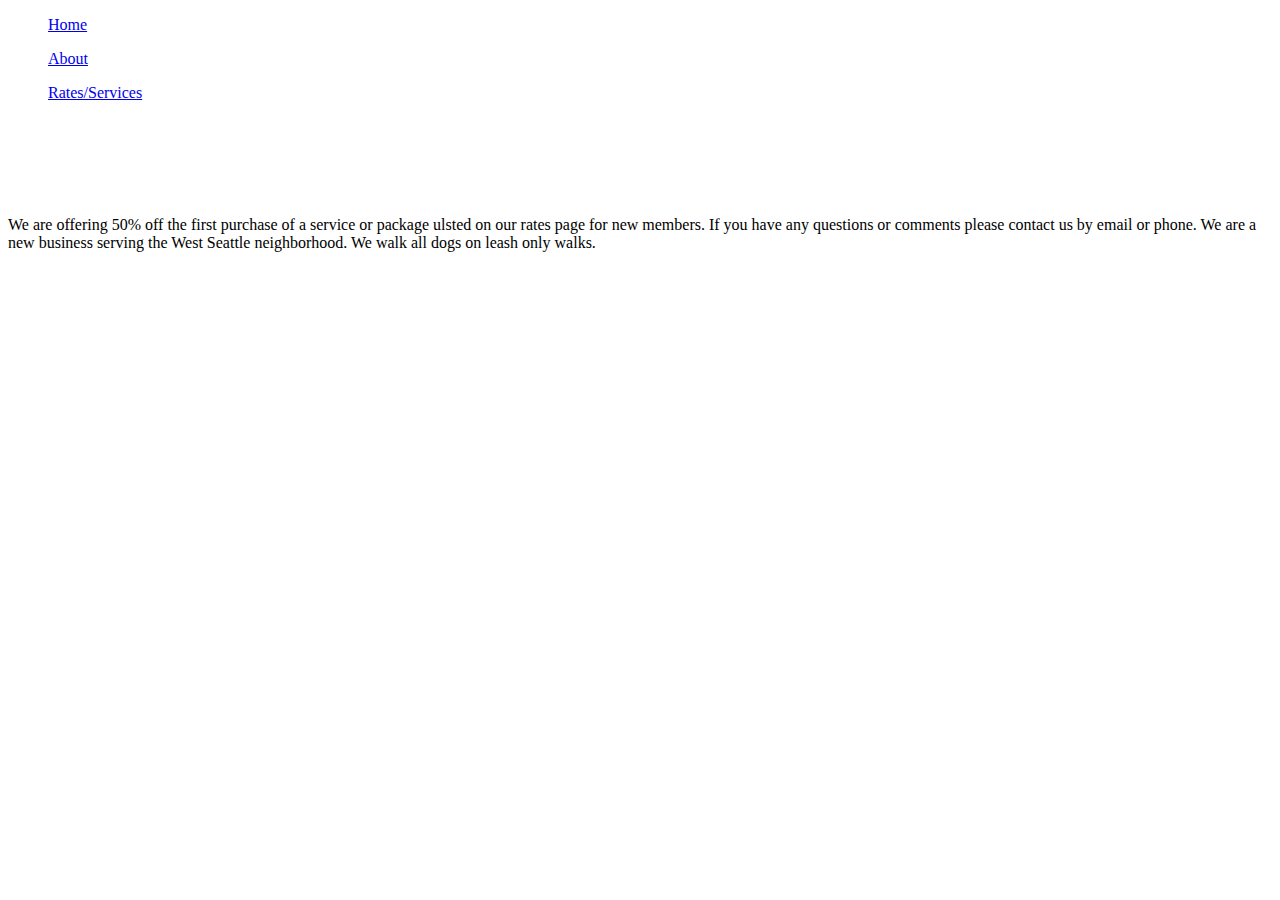
==== index.html @ 9be1c3f6 "Update index.html" ====
<!DOCTYPE html>
<html lang="en" dir="ltr">
  <head>
    <link href="css/styles.css" rel="stylesheet" type="text/css">
    <meta charset="utf-8">
    <title>Seattle Paws</title>
  </head>
  <body>
    <ul><a href="index.html">Home</a></ul>
    <ul><a href="About.html">About</a></ul>
    <ul><a href="services.html">Rates/Services</a></ul>
    <div class="thisArea">
      <div class="rainbow">
        <br>
        <h1>Welcome to Seattle Paws website!</h1>
        <p>We are offering 50% off the first purchase of a service or package ulsted on our rates page for new members. If you have any questions or comments please contact us by email or phone. We are a new business serving the West Seattle neighborhood. We walk all dogs on leash only walks.</p>
        <br>
        <br>
        <br>
        <br>
        <br>
        <br>
        <br>
        <br>
        <br>
        <br>
        <br>
        <br>
        <br>
        <br>
        <br>
        <br>
        <br>
        <br>
        <br>
        <br>
        <br>
        <br>
        <br>
        <br>
        <br>
        <br>
        <br>
        <br>
      </div class="rainbow">
    </div class="thisArea">
  </body>
</html>
---- css/styles.css ----
div.thisArea {
  background-image: url("Website/pixelhenry12.jpg");
  background-size: 70%;
  background-width: 200%;
  image-opacity: .02;
}

img url {
  opacity: .2;
}

li {
  color: white;
}

h1 {
  text-align: center;
  color: white;
  /* font-family: sans-serif;
  font-size: 30px;
  font-style: oblique;
  color: #40454c;
  list-style-type: none;
  margin: 0;
  padding: 0;
  width: 25%;
  background-color: #f1f1f1;
  height: 100%
  position: fixed;
  overflow: auto; */
}

p {
  color: black;
}

div.serv {
  background-image: url("https://01iajxoiw1-flywheel.netdna-ssl.com/wp-content/uploads/2017/04/black-labs-puppies-1024x564-40kb.jpg");
}
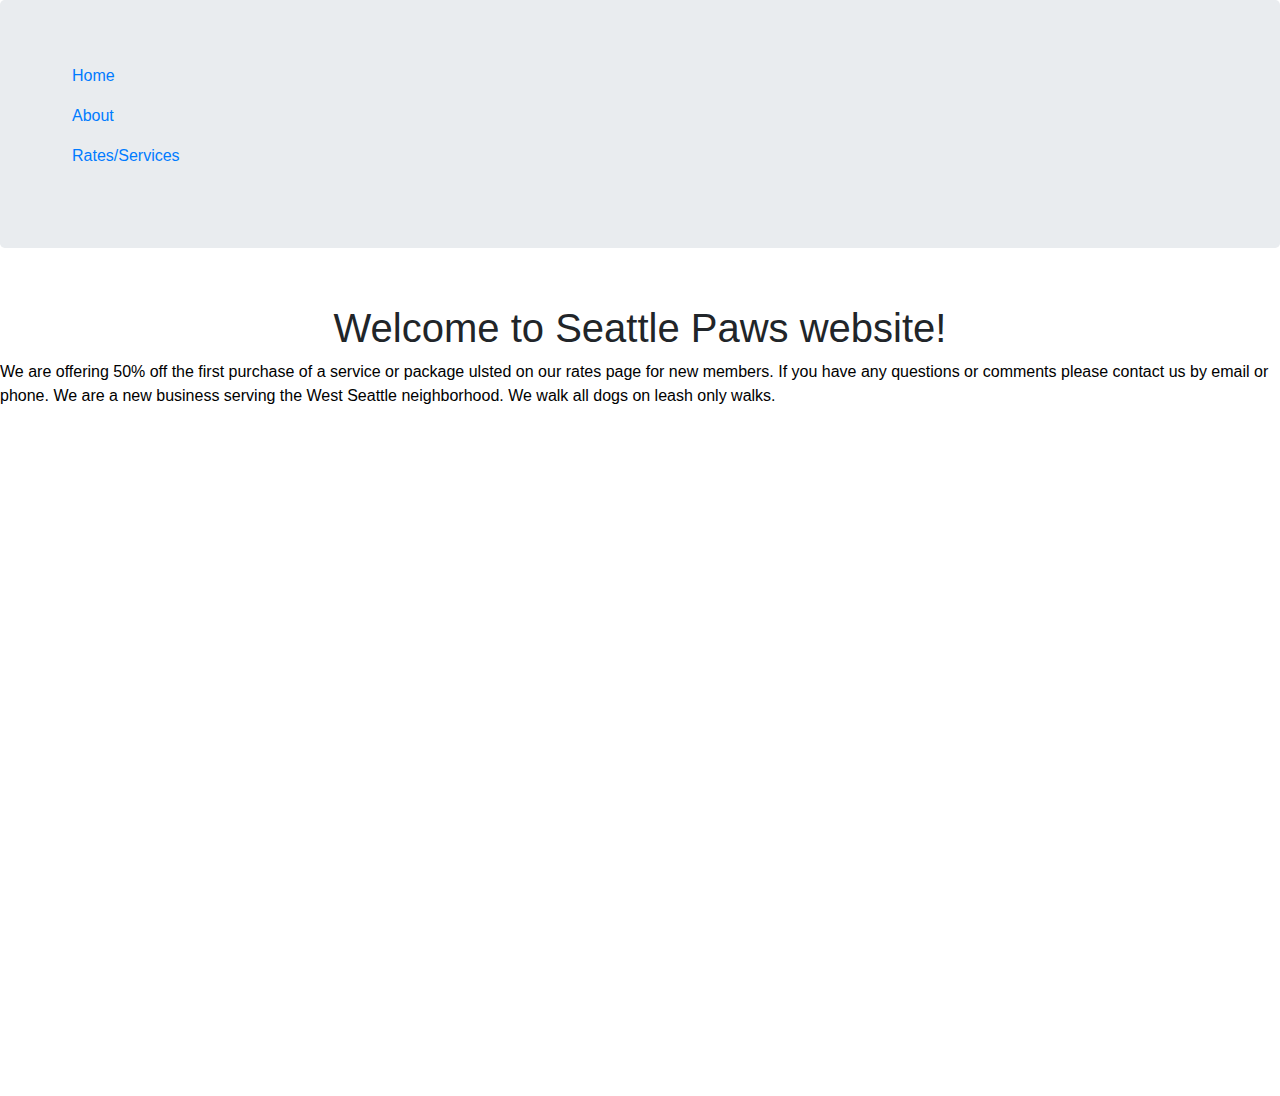
==== commit 1e48164c: "Add bootstrap" ====
--- a/index.html
+++ b/index.html
@@ -1,48 +1,52 @@
 <!DOCTYPE html>
 <html lang="en" dir="ltr">
-  <head>
-    <link href="css/styles.css" rel="stylesheet" type="text/css">
-    <meta charset="utf-8">
-    <title>Seattle Paws</title>
-  </head>
-  <body>
+<head>
+  <link href="css/styles.css" rel="stylesheet" type="text/css">
+  <link rel="stylesheet" href="https://maxcdn.bootstrapcdn.com/bootstrap/4.0.0/css/bootstrap.min.css" integrity="sha384-Gn5384xqQ1aoWXA+058RXPxPg6fy4IWvTNh0E263XmFcJlSAwiGgFAW/dAiS6JXm" crossorigin="anonymous">
+  <script src="https://maxcdn.bootstrapcdn.com/bootstrap/4.0.0/js/bootstrap.min.js" integrity="sha384-JZR6Spejh4U02d8jOt6vLEHfe/JQGiRRSQQxSfFWpi1MquVdAyjUar5+76PVCmYl" crossorigin="anonymous"></script>
+  <meta charset="utf-8">
+  <title>Seattle Paws</title>
+</head>
+<body class="mainPage">
+  <div class="jumbotron jumbotron-flex">
     <ul><a href="index.html">Home</a></ul>
     <ul><a href="About.html">About</a></ul>
     <ul><a href="services.html">Rates/Services</a></ul>
-    <div class="thisArea">
-      <div class="rainbow">
-        <br>
-        <h1>Welcome to Seattle Paws website!</h1>
-        <p>We are offering 50% off the first purchase of a service or package ulsted on our rates page for new members. If you have any questions or comments please contact us by email or phone. We are a new business serving the West Seattle neighborhood. We walk all dogs on leash only walks.</p>
-        <br>
-        <br>
-        <br>
-        <br>
-        <br>
-        <br>
-        <br>
-        <br>
-        <br>
-        <br>
-        <br>
-        <br>
-        <br>
-        <br>
-        <br>
-        <br>
-        <br>
-        <br>
-        <br>
-        <br>
-        <br>
-        <br>
-        <br>
-        <br>
-        <br>
-        <br>
-        <br>
-        <br>
-      </div class="rainbow">
-    </div class="thisArea">
-  </body>
+  </div class="jumbotron jumbotron-flex">
+  <div class="thisArea">
+    <div class="rainbow">
+      <br>
+      <h1>Welcome to Seattle Paws website!</h1>
+      <p>We are offering 50% off the first purchase of a service or package ulsted on our rates page for new members. If you have any questions or comments please contact us by email or phone. We are a new business serving the West Seattle neighborhood. We walk all dogs on leash only walks.</p>
+      <br>
+      <br>
+      <br>
+      <br>
+      <br>
+      <br>
+      <br>
+      <br>
+      <br>
+      <br>
+      <br>
+      <br>
+      <br>
+      <br>
+      <br>
+      <br>
+      <br>
+      <br>
+      <br>
+      <br>
+      <br>
+      <br>
+      <br>
+      <br>
+      <br>
+      <br>
+      <br>
+      <br>
+    </div class="rainbow">
+  </div class="thisArea">
+</body class="mainPage">
 </html>
--- a/css/styles.css
+++ b/css/styles.css
@@ -1,5 +1,5 @@
-div.thisArea {
-  background-image: url("Website/pixelhenry12.jpg");
+body {
+  background-image: url("/henrypixel.jpg");
   background-size: 70%;
   background-width: 200%;
   image-opacity: .02;
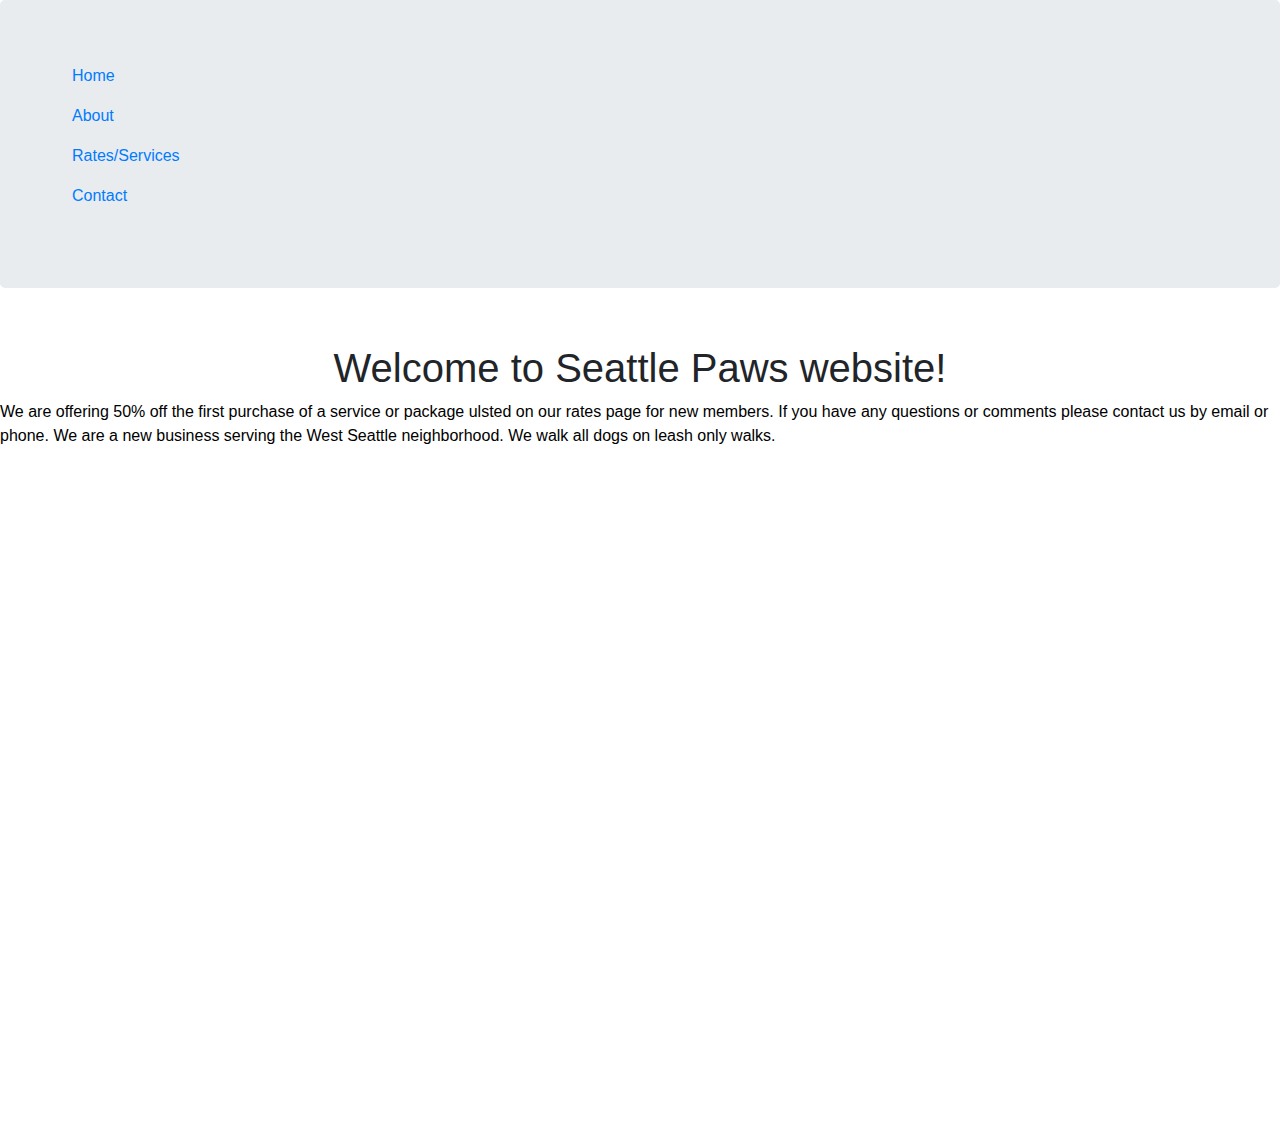
==== commit 451d82da: "Few updates" ====
--- a/index.html
+++ b/index.html
@@ -12,6 +12,7 @@
     <ul><a href="index.html">Home</a></ul>
     <ul><a href="About.html">About</a></ul>
     <ul><a href="services.html">Rates/Services</a></ul>
+    <ul><a href="Contact.html">Contact</a></ul>
   </div class="jumbotron jumbotron-flex">
   <div class="thisArea">
     <div class="rainbow">
--- a/css/styles.css
+++ b/css/styles.css
@@ -3,6 +3,11 @@
   background-size: 70%;
   background-width: 200%;
   image-opacity: .02;
+}
+
+.jumbotron {
+  background-color: : #5b82c1;
+  color: black;
 }
 
 img url {
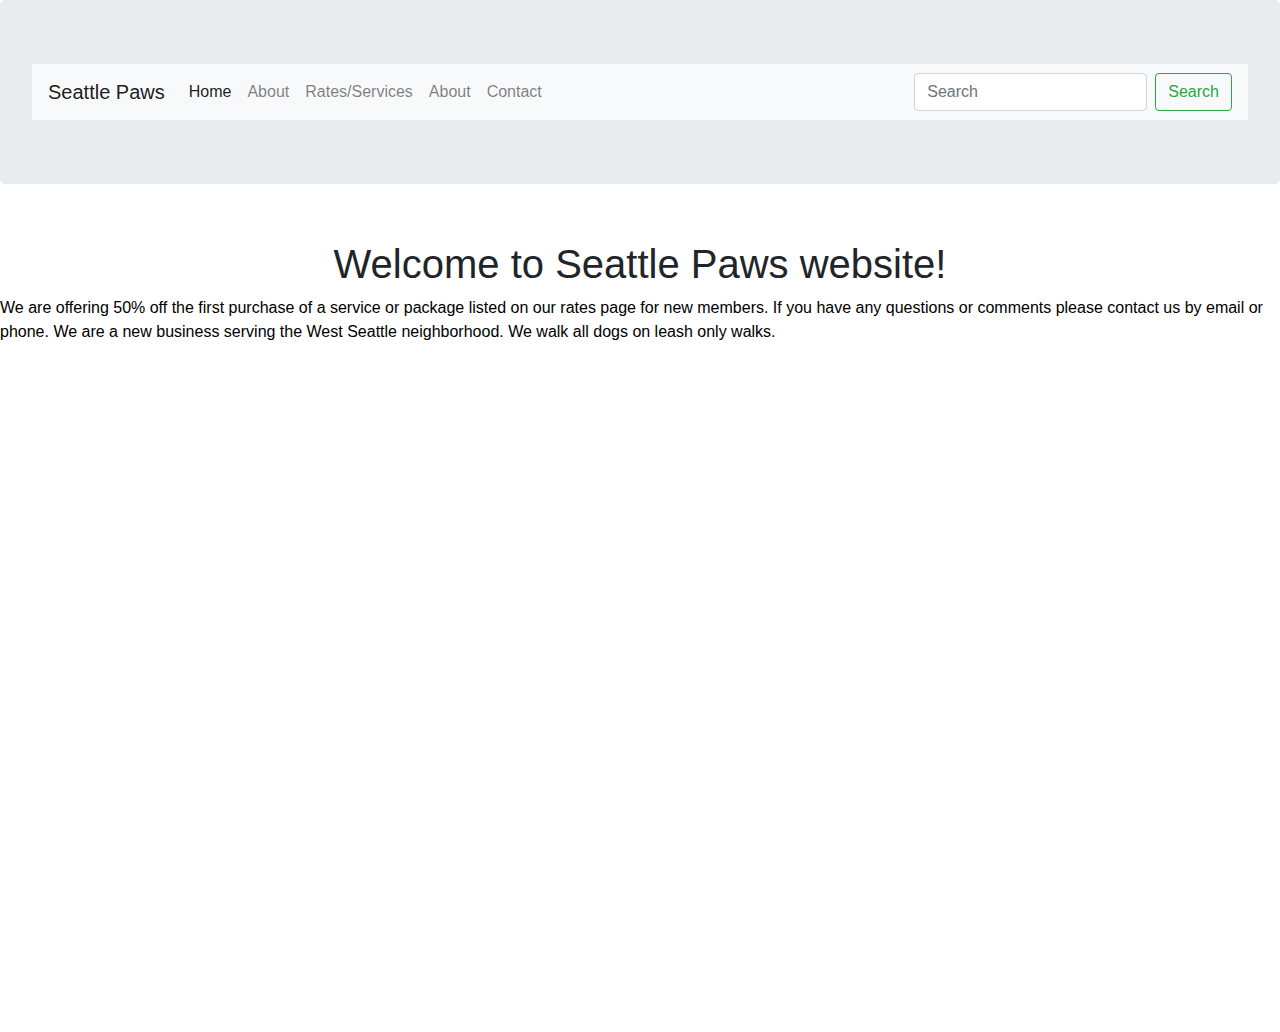
==== commit 0cca6d59: "Update Navigation Bar" ====
--- a/index.html
+++ b/index.html
@@ -7,18 +7,51 @@
   <meta charset="utf-8">
   <title>Seattle Paws</title>
 </head>
-<body class="mainPage">
+<body>
   <div class="jumbotron jumbotron-flex">
-    <ul><a href="index.html">Home</a></ul>
-    <ul><a href="About.html">About</a></ul>
-    <ul><a href="services.html">Rates/Services</a></ul>
-    <ul><a href="Contact.html">Contact</a></ul>
+    <nav class="navbar navbar-expand-lg navbar-light bg-light">
+      <a class="navbar-brand" href="index.html">Seattle Paws</a>
+      <button class="navbar-toggler" type="button" data-toggle="collapse" data-target="#navbarSupportedContent" aria-controls="navbarSupportedContent" aria-expanded="false" aria-label="Toggle navigation">
+        <span class="navbar-toggler-icon"></span>
+      </button>
+
+      <div class="collapse navbar-collapse" id="navbarSupportedContent">
+        <ul class="navbar-nav mr-auto">
+          <!--Button-->
+          <li class="nav-item active">
+            <a class="nav-link" href="index.html">Home<span class="sr-only">(current)</span></a>
+          </li>
+          <!--Button-->
+          <li class="nav-item">
+            <a class="nav-link" href="About.html">About</a>
+          </li>
+          <!--Button-->
+          <li class="nav-item">
+            <a class="nav-link" href="About.html">Rates/Services</a>
+          </li>
+          <!--Button-->
+          <li class="nav-item">
+            <a class="nav-link" href="services.html">About</a>
+          </li>
+          <!--Button-->
+          <li class="nav-item">
+            <a class="nav-link" href="Contact.html">Contact</a>
+          </li>
+        </ul>
+        <form class="form-inline my-2 my-lg-0">
+          <input class="form-control mr-sm-2" type="search" placeholder="Search" aria-label="Search">
+          <button class="btn btn-outline-success my-2 my-sm-0" type="submit">Search</button>
+        </form>
+      </div>
+    </nav>
   </div class="jumbotron jumbotron-flex">
-  <div class="thisArea">
-    <div class="rainbow">
+  <!-- <div class="thisArea"> -->
+    <!-- <div class="rainbow"> -->
+<div class="bHenry serv">
+
       <br>
       <h1>Welcome to Seattle Paws website!</h1>
-      <p>We are offering 50% off the first purchase of a service or package ulsted on our rates page for new members. If you have any questions or comments please contact us by email or phone. We are a new business serving the West Seattle neighborhood. We walk all dogs on leash only walks.</p>
+      <p>We are offering 50% off the first purchase of a service or package listed on our rates page for new members. If you have any questions or comments please contact us by email or phone. We are a new business serving the West Seattle neighborhood. We walk all dogs on leash only walks.</p>
       <br>
       <br>
       <br>
@@ -47,7 +80,8 @@
       <br>
       <br>
       <br>
-    </div class="rainbow">
-  </div class="thisArea">
-</body class="mainPage">
+    </div>
+    <!-- </div class="rainbow"> -->
+  <!-- </div class="thisArea"> -->
+</body>
 </html>
--- a/css/styles.css
+++ b/css/styles.css
@@ -1,8 +1,10 @@
 body {
-  background-image: url("/henrypixel.jpg");
-  background-size: 70%;
+  background-color: lightgreen;
+  /* background-image: url("/img/henrypixel.jpg"); */
+  /* background-image: image("img/henrypixel.jpg");
+  /* background-size: 70%;
   background-width: 200%;
-  image-opacity: .02;
+  image-opacity: .02; */
 }
 
 .jumbotron {
@@ -10,8 +12,8 @@
   color: black;
 }
 
-img url {
-  opacity: .2;
+/* img url {
+  opacity: .2; */
 }
 
 li {
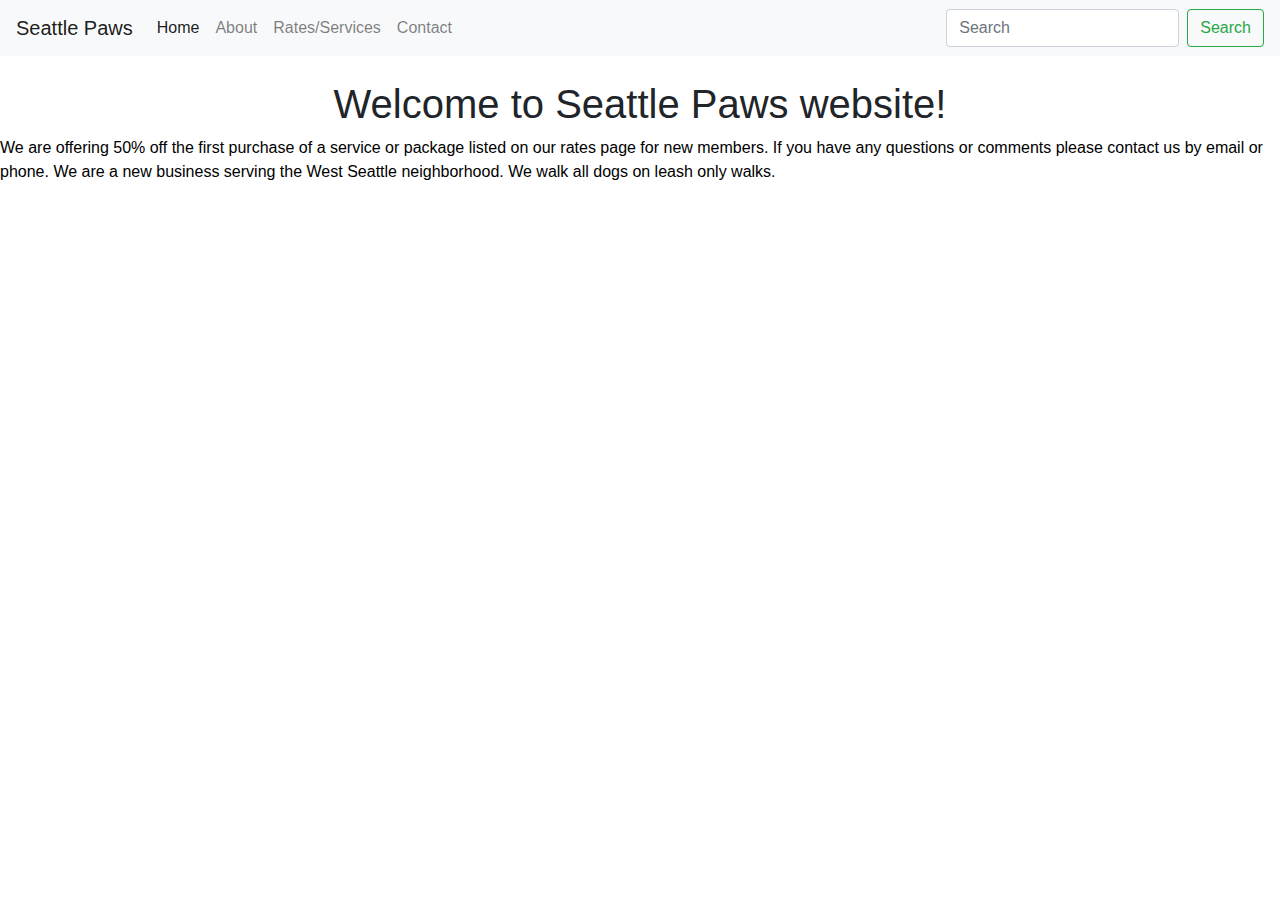
==== commit d830e041: "Fix error in navigation bar" ====
--- a/index.html
+++ b/index.html
@@ -8,7 +8,7 @@
   <title>Seattle Paws</title>
 </head>
 <body>
-  <div class="jumbotron jumbotron-flex">
+  <div class="jumbotron-flex">
     <nav class="navbar navbar-expand-lg navbar-light bg-light">
       <a class="navbar-brand" href="index.html">Seattle Paws</a>
       <button class="navbar-toggler" type="button" data-toggle="collapse" data-target="#navbarSupportedContent" aria-controls="navbarSupportedContent" aria-expanded="false" aria-label="Toggle navigation">
@@ -27,11 +27,7 @@
           </li>
           <!--Button-->
           <li class="nav-item">
-            <a class="nav-link" href="About.html">Rates/Services</a>
-          </li>
-          <!--Button-->
-          <li class="nav-item">
-            <a class="nav-link" href="services.html">About</a>
+            <a class="nav-link" href="services.html">Rates/Services</a>
           </li>
           <!--Button-->
           <li class="nav-item">
@@ -44,7 +40,7 @@
         </form>
       </div>
     </nav>
-  </div class="jumbotron jumbotron-flex">
+  </div class="jumbotron-flex">
   <!-- <div class="thisArea"> -->
     <!-- <div class="rainbow"> -->
 <div class="bHenry serv">
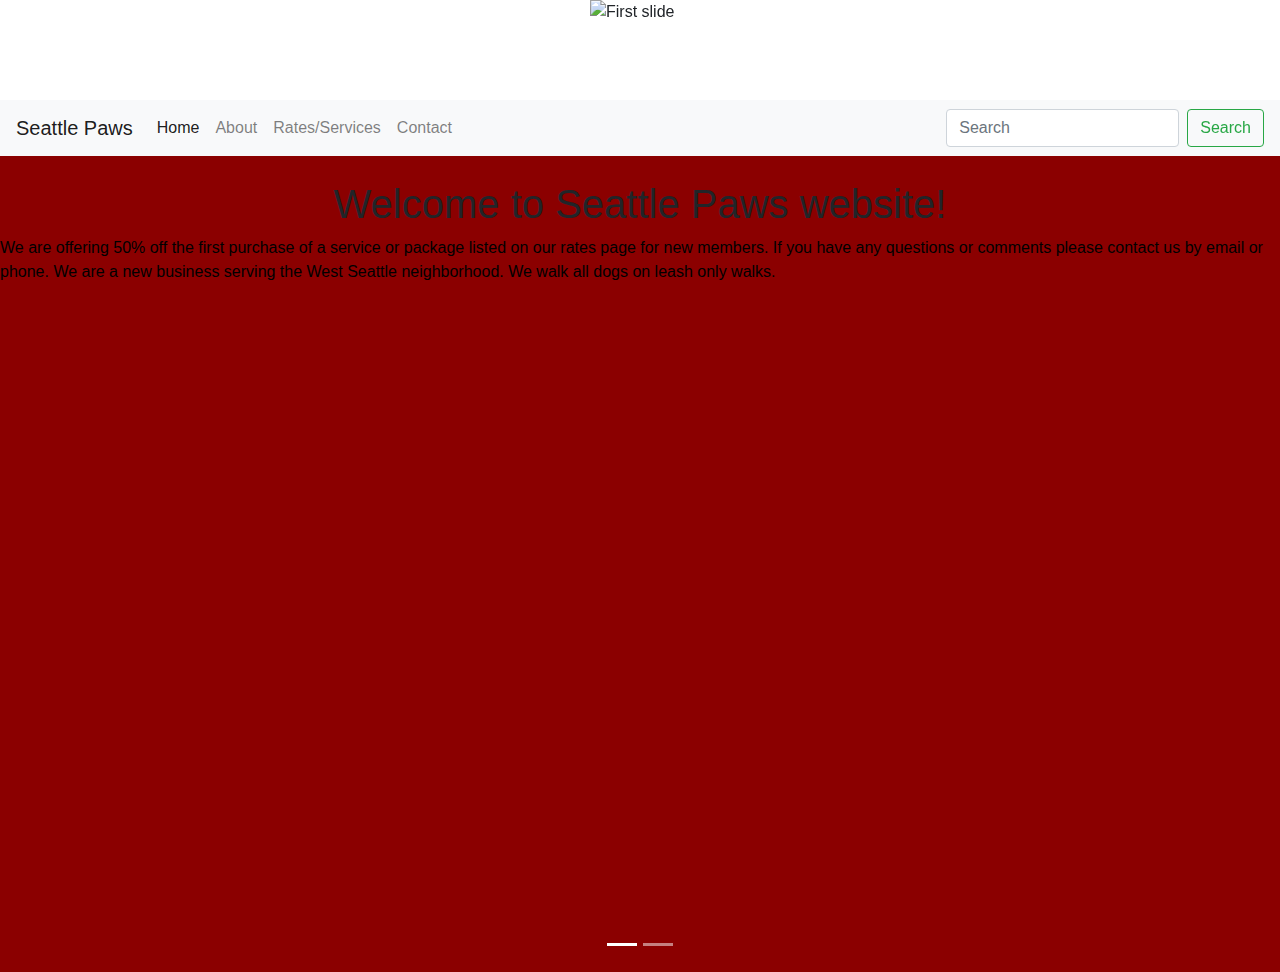
==== commit aa7564c0: "Fix caroussel" ====
--- a/index.html
+++ b/index.html
@@ -1,13 +1,36 @@
 <!DOCTYPE html>
 <html lang="en" dir="ltr">
 <head>
+  <script src="js/scripts.js"></script>
   <link href="css/styles.css" rel="stylesheet" type="text/css">
+  <script src="https://code.jquery.com/jquery-3.3.1.js" integrity="sha256-2Kok7MbOyxpgUVvAk/HJ2jigOSYS2auK4Pfzbm7uH60=" crossorigin="anonymous"></script>
   <link rel="stylesheet" href="https://maxcdn.bootstrapcdn.com/bootstrap/4.0.0/css/bootstrap.min.css" integrity="sha384-Gn5384xqQ1aoWXA+058RXPxPg6fy4IWvTNh0E263XmFcJlSAwiGgFAW/dAiS6JXm" crossorigin="anonymous">
   <script src="https://maxcdn.bootstrapcdn.com/bootstrap/4.0.0/js/bootstrap.min.js" integrity="sha384-JZR6Spejh4U02d8jOt6vLEHfe/JQGiRRSQQxSfFWpi1MquVdAyjUar5+76PVCmYl" crossorigin="anonymous"></script>
   <meta charset="utf-8">
   <title>Seattle Paws</title>
 </head>
 <body>
+  <div id="carouselExampleIndicators" class="carousel slide" data-ride="carousel">
+  <ol class="carousel-indicators">
+    <li data-target="#carouselExampleIndicators" data-slide-to="0" class="active"></li>
+    <li data-target="#carouselExampleIndicators" data-slide-to="1"></li>
+  </ol>
+  <div class="carousel-inner">
+    <div class="carousel-item active">
+      <img class="d-block" width="100px" height="100px" src="img/pic1.jpg" alt="First slide">
+    </div>
+    <div class="carousel-item">
+      <img class="d-block" width="100px" height="100px" src="img/pic2.jpg" alt="Second slide">
+    </div>
+  <a class="carousel-control-prev" href="#carouselExampleIndicators" role="button" data-slide="prev">
+    <span class="carousel-control-prev-icon" aria-hidden="true"></span>
+    <span class="sr-only">Previous</span>
+  </a>
+  <a class="carousel-control-next" href="#carouselExampleIndicators" role="button" data-slide="next">
+    <span class="carousel-control-next-icon" aria-hidden="true"></span>
+    <span class="sr-only">Next</span>
+  </a>
+</div>
   <div class="jumbotron-flex">
     <nav class="navbar navbar-expand-lg navbar-light bg-light">
       <a class="navbar-brand" href="index.html">Seattle Paws</a>
--- a/css/styles.css
+++ b/css/styles.css
@@ -12,12 +12,18 @@
   color: black;
 }
 
-/* img url {
-  opacity: .2; */
+.carousel-inner img {
+  margin: auto;
 }
 
 li {
   color: white;
+}
+
+.photographyFour {
+  align-items: center;
+  align-content: center;
+  align-self: center;
 }
 
 h1 {
@@ -42,5 +48,6 @@
 }
 
 div.serv {
-  background-image: url("https://01iajxoiw1-flywheel.netdna-ssl.com/wp-content/uploads/2017/04/black-labs-puppies-1024x564-40kb.jpg");
+  background-color: darkred;
+  /* background-image: url("https://01iajxoiw1-flywheel.netdna-ssl.com/wp-content/uploads/2017/04/black-labs-puppies-1024x564-40kb.jpg"); */
 }
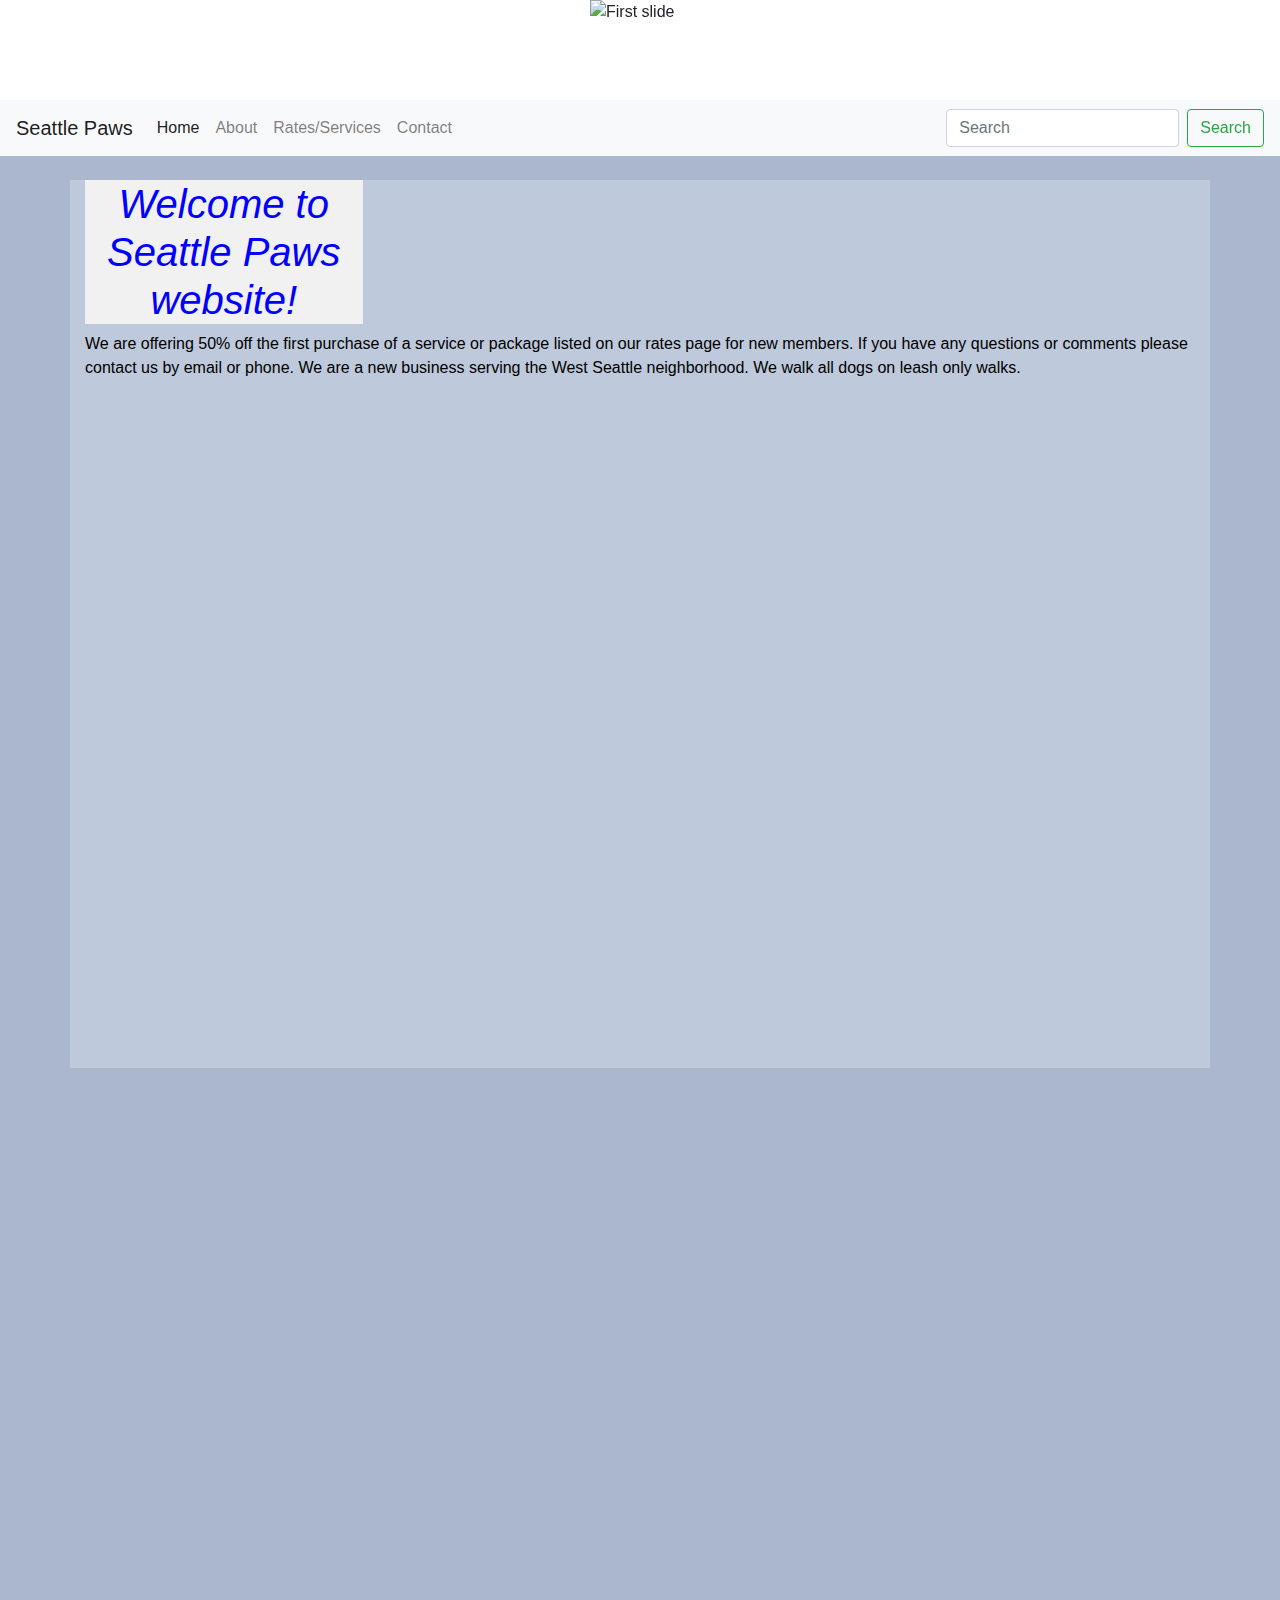
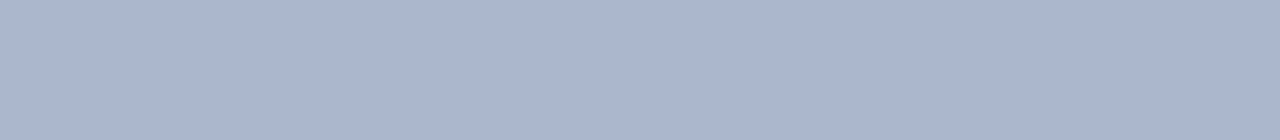
==== commit 466468de: "Updates" ====
--- a/index.html
+++ b/index.html
@@ -2,6 +2,7 @@
 <html lang="en" dir="ltr">
 <head>
   <script src="js/scripts.js"></script>
+  <link href="css/animate.css" rel="stylesheet" type="text/css">
   <link href="css/styles.css" rel="stylesheet" type="text/css">
   <script src="https://code.jquery.com/jquery-3.3.1.js" integrity="sha256-2Kok7MbOyxpgUVvAk/HJ2jigOSYS2auK4Pfzbm7uH60=" crossorigin="anonymous"></script>
   <link rel="stylesheet" href="https://maxcdn.bootstrapcdn.com/bootstrap/4.0.0/css/bootstrap.min.css" integrity="sha384-Gn5384xqQ1aoWXA+058RXPxPg6fy4IWvTNh0E263XmFcJlSAwiGgFAW/dAiS6JXm" crossorigin="anonymous">
@@ -11,66 +12,100 @@
 </head>
 <body>
   <div id="carouselExampleIndicators" class="carousel slide" data-ride="carousel">
-  <ol class="carousel-indicators">
-    <li data-target="#carouselExampleIndicators" data-slide-to="0" class="active"></li>
-    <li data-target="#carouselExampleIndicators" data-slide-to="1"></li>
-  </ol>
-  <div class="carousel-inner">
-    <div class="carousel-item active">
-      <img class="d-block" width="100px" height="100px" src="img/pic1.jpg" alt="First slide">
+    <ol class="carousel-indicators">
+      <li data-target="#carouselExampleIndicators" data-slide-to="0" class="active"></li>
+      <li data-target="#carouselExampleIndicators" data-slide-to="1"></li>
+    </ol>
+    <div class="carousel-inner">
+      <div class="carousel-item active">
+        <img class="d-block" width="100px" height="100px" src="img/pic1.jpg" alt="First slide">
+      </div>
+      <div class="carousel-item">
+        <img class="d-block" width="100px" height="100px" src="img/pic2.jpg" alt="Second slide">
+      </div>
+      <a class="carousel-control-prev" href="#carouselExampleIndicators" role="button" data-slide="prev">
+        <span class="carousel-control-prev-icon" aria-hidden="true"></span>
+        <span class="sr-only">Previous</span>
+      </a>
+      <a class="carousel-control-next" href="#carouselExampleIndicators" role="button" data-slide="next">
+        <span class="carousel-control-next-icon" aria-hidden="true"></span>
+        <span class="sr-only">Next</span>
+      </a>
     </div>
-    <div class="carousel-item">
-      <img class="d-block" width="100px" height="100px" src="img/pic2.jpg" alt="Second slide">
     </div>
-  <a class="carousel-control-prev" href="#carouselExampleIndicators" role="button" data-slide="prev">
-    <span class="carousel-control-prev-icon" aria-hidden="true"></span>
-    <span class="sr-only">Previous</span>
-  </a>
-  <a class="carousel-control-next" href="#carouselExampleIndicators" role="button" data-slide="next">
-    <span class="carousel-control-next-icon" aria-hidden="true"></span>
-    <span class="sr-only">Next</span>
-  </a>
-</div>
-  <div class="jumbotron-flex">
-    <nav class="navbar navbar-expand-lg navbar-light bg-light">
-      <a class="navbar-brand" href="index.html">Seattle Paws</a>
-      <button class="navbar-toggler" type="button" data-toggle="collapse" data-target="#navbarSupportedContent" aria-controls="navbarSupportedContent" aria-expanded="false" aria-label="Toggle navigation">
-        <span class="navbar-toggler-icon"></span>
-      </button>
+    <div class="jumbotron-flex">
+      <nav class="navbar navbar-expand-lg navbar-light bg-light">
+        <a class="navbar-brand" href="index.html">Seattle Paws</a>
+        <button class="navbar-toggler" type="button" data-toggle="collapse" data-target="#navbarSupportedContent" aria-controls="navbarSupportedContent" aria-expanded="false" aria-label="Toggle navigation">
+          <span class="navbar-toggler-icon"></span>
+        </button>
 
-      <div class="collapse navbar-collapse" id="navbarSupportedContent">
-        <ul class="navbar-nav mr-auto">
-          <!--Button-->
-          <li class="nav-item active">
-            <a class="nav-link" href="index.html">Home<span class="sr-only">(current)</span></a>
-          </li>
-          <!--Button-->
-          <li class="nav-item">
-            <a class="nav-link" href="About.html">About</a>
-          </li>
-          <!--Button-->
-          <li class="nav-item">
-            <a class="nav-link" href="services.html">Rates/Services</a>
-          </li>
-          <!--Button-->
-          <li class="nav-item">
-            <a class="nav-link" href="Contact.html">Contact</a>
-          </li>
-        </ul>
-        <form class="form-inline my-2 my-lg-0">
-          <input class="form-control mr-sm-2" type="search" placeholder="Search" aria-label="Search">
-          <button class="btn btn-outline-success my-2 my-sm-0" type="submit">Search</button>
-        </form>
+        <div class="collapse navbar-collapse" id="navbarSupportedContent">
+          <ul class="navbar-nav mr-auto">
+            <!--Button-->
+            <li class="nav-item active">
+              <a class="nav-link" href="index.html">Home<span class="sr-only">(current)</span></a>
+            </li>
+            <!--Button-->
+            <li class="nav-item">
+              <a class="nav-link" href="About.html">About</a>
+            </li>
+            <!--Button-->
+            <li class="nav-item">
+              <a class="nav-link" href="services.html">Rates/Services</a>
+            </li>
+            <!--Button-->
+            <li class="nav-item">
+              <a class="nav-link" href="Contact.html">Contact</a>
+            </li>
+          </ul>
+          <form class="form-inline my-2 my-lg-0">
+            <input class="form-control mr-sm-2" type="search" placeholder="Search" aria-label="Search">
+            <button class="btn btn-outline-success my-2 my-sm-0" type="submit">Search</button>
+          </form>
+        </div>
+      </nav>
+    </div class="jumbotron-flex">
+    <!-- <div class="thisArea"> -->
+    <!-- <div class="rainbow"> -->
+    <div class="paragraphBrian">
+      <br>
+      <div class="container">
+        <div class="bounceIn">
+          <h1>Welcome to Seattle Paws website!</h1>
+        </div>
+        <div class="">
+          <p>We are offering 50% off the first purchase of a service or package listed on our rates page for new members. If you have any questions or comments please contact us by email or phone. We are a new business serving the West Seattle neighborhood. We walk all dogs on leash only walks.</p>
+        </div>
+        <br>
+        <br>
+        <br>
+        <br>
+        <br>
+        <br>
+        <br>
+        <br>
+        <br>
+        <br>
+        <br>
+        <br>
+        <br>
+        <br>
+        <br>
+        <br>
+        <br>
+        <br>
+        <br>
+        <br>
+        <br>
+        <br>
+        <br>
+        <br>
+        <br>
+        <br>
+        <br>
+        <br>
       </div>
-    </nav>
-  </div class="jumbotron-flex">
-  <!-- <div class="thisArea"> -->
-    <!-- <div class="rainbow"> -->
-<div class="bHenry serv">
-
-      <br>
-      <h1>Welcome to Seattle Paws website!</h1>
-      <p>We are offering 50% off the first purchase of a service or package listed on our rates page for new members. If you have any questions or comments please contact us by email or phone. We are a new business serving the West Seattle neighborhood. We walk all dogs on leash only walks.</p>
       <br>
       <br>
       <br>
@@ -100,7 +135,8 @@
       <br>
       <br>
     </div>
-    <!-- </div class="rainbow"> -->
+
+  <!-- </div class="rainbow"> -->
   <!-- </div class="thisArea"> -->
 </body>
 </html>
--- a/css/styles.css
+++ b/css/styles.css
@@ -1,35 +1,61 @@
 body {
-  background-color: lightgreen;
-  /* background-image: url("/img/henrypixel.jpg"); */
-  /* background-image: image("img/henrypixel.jpg");
-  /* background-size: 70%;
-  background-width: 200%;
-  image-opacity: .02; */
+  background-color: #abb7cc;
+  font-family: sans-serif;
+  font: Verdana;
+}
+.paragraphBrian {
+  color: blue;
+  font-family: sans-serif;
+  font: Verdana;
+  font-size: 12pt;
+  background-color: #abb7cc;
+}
+
+.container {
+  background-color: #bec9db;
 }
 
 .jumbotron {
   background-color: : #5b82c1;
   color: black;
+  font-family: sans-serif;
+  font: Verdana;
 }
 
 .carousel-inner img {
   margin: auto;
 }
 
+.bu {
+  background-color: teal;
+  font-family: sans-serif;
+  font: Verdana;
+}
+
+.shawnHenry {
+  background-image: url("https://images.pexels.com/photos/413195/pexels-photo-413195.jpeg?auto=compress&cs=tinysrgb&dpr=2&h=350");
+}
+
 li {
   color: white;
+  font-family: sans-serif;
+  font: Verdana;
 }
 
 .photographyFour {
   align-items: center;
   align-content: center;
   align-self: center;
+  font-family: sans-serif;
+  font: Verdana;
 }
 
 h1 {
   text-align: center;
   color: white;
-  /* font-family: sans-serif;
+  font-family: sans-serif;
+  font: Verdana;
+  font-family: sans-serif;
   font-size: 30px;
   font-style: oblique;
   color: #40454c;
@@ -40,14 +66,20 @@
   background-color: #f1f1f1;
   height: 100%
   position: fixed;
-  overflow: auto; */
+  overflow: auto;
 }
 
 p {
   color: black;
+  font-family: sans-serif;
+  font: Verdana;
 }
 
 div.serv {
-  background-color: darkred;
-  /* background-image: url("https://01iajxoiw1-flywheel.netdna-ssl.com/wp-content/uploads/2017/04/black-labs-puppies-1024x564-40kb.jpg"); */
-}
+  /* background-color: darkgreen; */
+  color: white;
+  font-family: sans-serif;
+  font: Verdana;
+   background-image: url("https://images.pexels.com/photos/413195/pexels-photo-413195.jpeg?auto=compress&cs=tinysrgb&dpr=2&h=350"); */
+   background-image: url("https://01iajxoiw1-flywheel.netdna-ssl.com/wp-content/uploads/2017/04/black-labs-puppies-1024x564-40kb.jpg"); */
+ }
